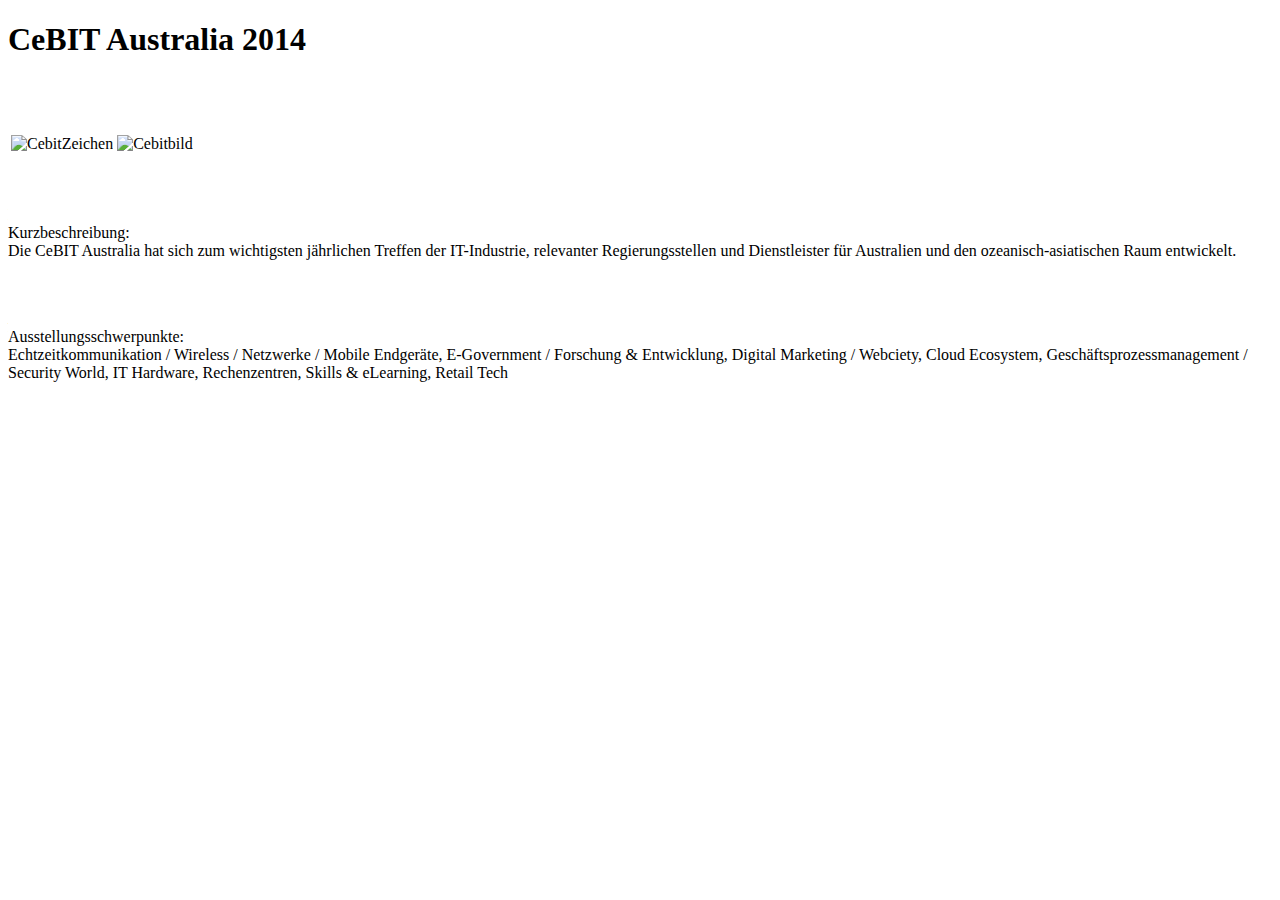
==== CeBIT.html @ 6a42deb5 "change Cebit.html, sai-kam" ====
<!DOCTYPE HTML PUBLIC "-//W3C//DTD HTML 4.01 Transitional//EN"
       "http://www.w3.org/TR/html4/loose.dtd">
<html>
<head>

<title>Meilenstein2-Aufgabe2</title>
</head>

<body>
<h1> CeBIT Australia 2014</h1>

<br>
<br>
<table>
<tr>
<td><p><img src="http://blog.cebit.de/wp-content/uploads/2012/12/veBit.png" alt="CebitZeichen" width="200" hight="200"></p></td>
<td><p><img src="http://polpix.sueddeutsche.com/bild/1.1906782.1394185998/860x860/cebit.jpg" alt="Cebitbild" width="200" hight="200"></p></td>
</tr>
</table>

<br>
<br>

<p> Kurzbeschreibung: <br>
Die CeBIT Australia hat sich zum wichtigsten jährlichen Treffen der IT-Industrie,
relevanter Regierungsstellen und Dienstleister für Australien und den ozeanisch-asiatischen Raum entwickelt. 
</p>

<br>
<br>

<p>
Ausstellungsschwerpunkte: <br>
Echtzeitkommunikation / Wireless / Netzwerke / Mobile Endgeräte, E-Government /
Forschung & Entwicklung, Digital Marketing / Webciety, Cloud Ecosystem, 
Geschäftsprozessmanagement / Security World, IT Hardware, Rechenzentren, Skills & eLearning, Retail Tech
</p>


</body>
</html>
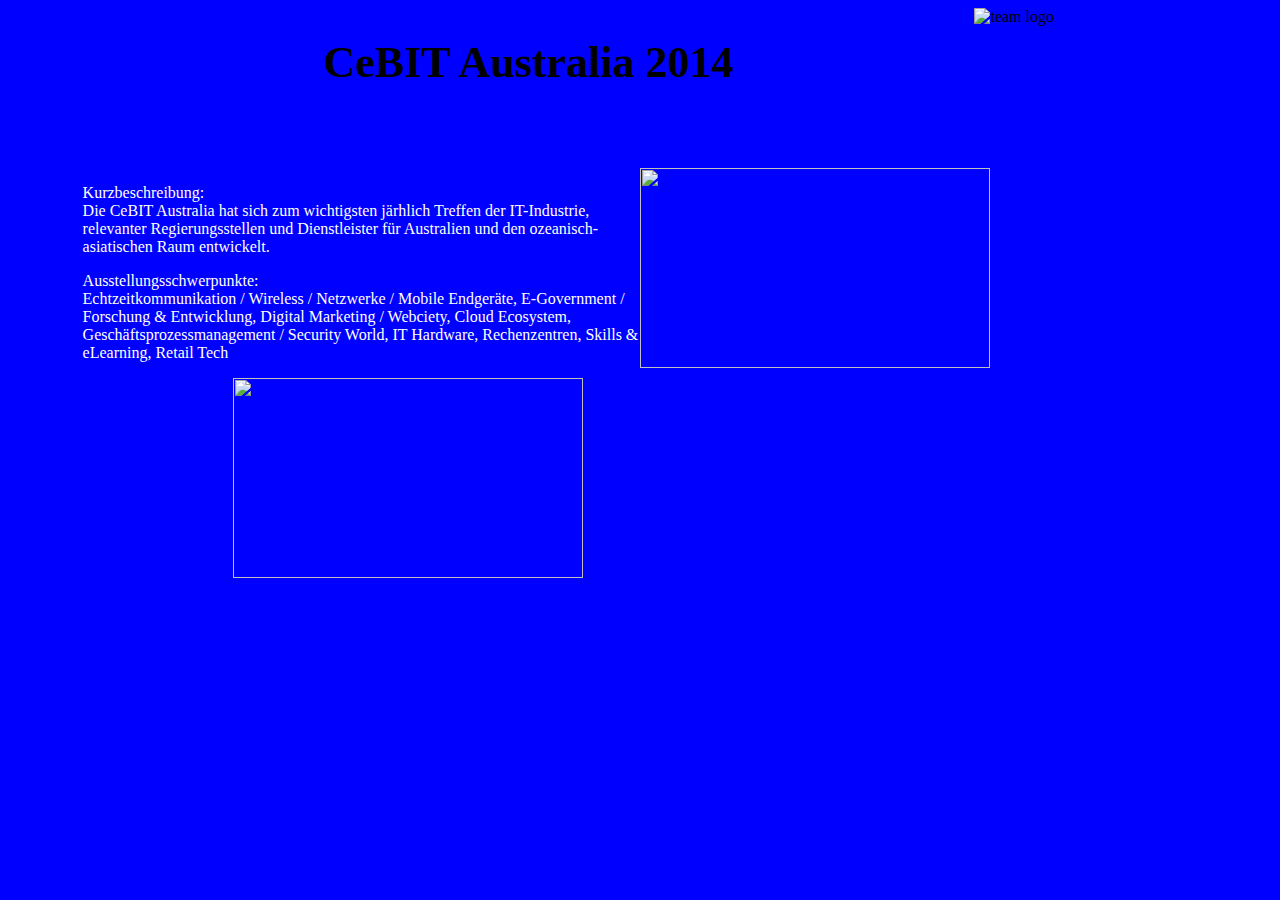
==== commit 0d817a32: "Update CeBIT.html" ====
--- a/CeBIT.html
+++ b/CeBIT.html
@@ -1,41 +1,69 @@
 <!DOCTYPE HTML PUBLIC "-//W3C//DTD HTML 4.01 Transitional//EN"
-       "http://www.w3.org/TR/html4/loose.dtd">
+        "http://www.w3.org/TR/html4/loose.dtd">
 <html>
 <head>
 
-<title>Meilenstein2-Aufgabe2</title>
+    <title>Meilenstein2-Aufgabe2</title>
+    <style>
+        body{
+            background-color: blue;
+        }
+        div {
+
+        }
+
+        #webseite{
+            width: 90%;
+            margin:auto;
+        }
+    </style>
 </head>
 
 <body>
-<h1> CeBIT Australia 2014</h1>
+<div id="webseite">
+<div style="display: table; width: 98%; margin: auto; ">
+    <div style="display: table-cell; width: 80%; text-align: center; vertical-align: middle ; font-size: 22px">
+        <h1> CeBIT Australia 2014</h1>
+    </div>
+    <div style="display: table-cell; width: 20%;">
+        <img src="logo.jpg" style="width: 150px;height: 100px;" alt="team logo">
+    </div>
+</div>
 
-<br>
-<br>
-<table>
-<tr>
-<td><p><img src="http://blog.cebit.de/wp-content/uploads/2012/12/veBit.png" alt="CebitZeichen" width="200" hight="200"></p></td>
-<td><p><img src="http://polpix.sueddeutsche.com/bild/1.1906782.1394185998/860x860/cebit.jpg" alt="Cebitbild" width="200" hight="200"></p></td>
-</tr>
-</table>
+<div style="display: table; width: 98%; margin: auto; margin-top: 50px; ">
+    <div style="display: table-row">
+        <div style="display: table-cell; vertical-align: top; width: 50%;font-size: 16px;color: white;">
+            <p> Kurzbeschreibung: <br>
+                Die CeBIT Australia hat sich zum wichtigsten j&auml;rhlich Treffen der IT-Industrie,
+                relevanter Regierungsstellen und Dienstleister f&uuml;r Australien und den ozeanisch-asiatischen Raum entwickelt.
+            </p>
+            <p>
+                Ausstellungsschwerpunkte: <br>
+                Echtzeitkommunikation / Wireless / Netzwerke / Mobile Endger&auml;te, E-Government /
+                Forschung & Entwicklung, Digital Marketing / Webciety, Cloud Ecosystem,
+                Gesch&auml;ftsprozessmanagement / Security World, IT Hardware, Rechenzentren, Skills & eLearning, Retail Tech
+            </p>
+        </div>
+        <div style="display: table-cell">
+            <img src="http://blog.cebit.de/wp-content/uploads/2012/12/veBit.png" style="width:350px; height:200px;" />
+        </div>
+    </div>
+
+    <div style="display: table-row; margin-top: 50px;">
+        <img src="http://polpix.sueddeutsche.com/bild/1.1906782.1394185998/860x860/cebit.jpg"  style="margin-left: 150px;width:350px;height:200px;">
+    </div>
+</div>
 
 <br>
 <br>
 
-<p> Kurzbeschreibung: <br>
-Die CeBIT Australia hat sich zum wichtigsten jährlichen Treffen der IT-Industrie,
-relevanter Regierungsstellen und Dienstleister für Australien und den ozeanisch-asiatischen Raum entwickelt. 
-</p>
+
 
 <br>
 <br>
 
-<p>
-Ausstellungsschwerpunkte: <br>
-Echtzeitkommunikation / Wireless / Netzwerke / Mobile Endgeräte, E-Government /
-Forschung & Entwicklung, Digital Marketing / Webciety, Cloud Ecosystem, 
-Geschäftsprozessmanagement / Security World, IT Hardware, Rechenzentren, Skills & eLearning, Retail Tech
-</p>
 
 
+</div>
 </body>
 </html>
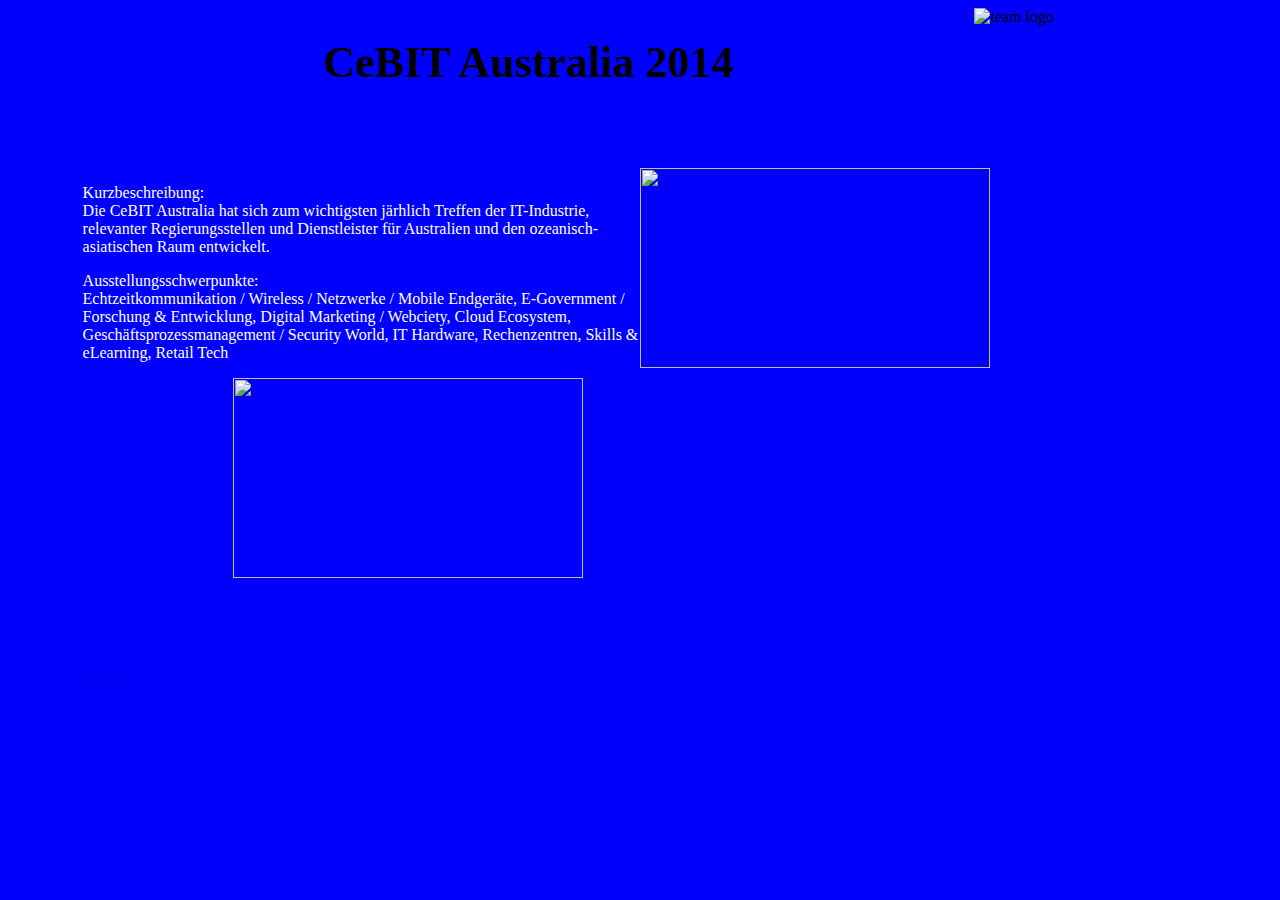
==== commit cffdf624: "Update CeBIT.html" ====
--- a/CeBIT.html
+++ b/CeBIT.html
@@ -59,9 +59,9 @@
 
 
 
+<br></br>
 <br>
-<br>
-
+ <a href="http://yellowandblack.github.io/index.html">Startseite</a><br>
 
 
 </div>
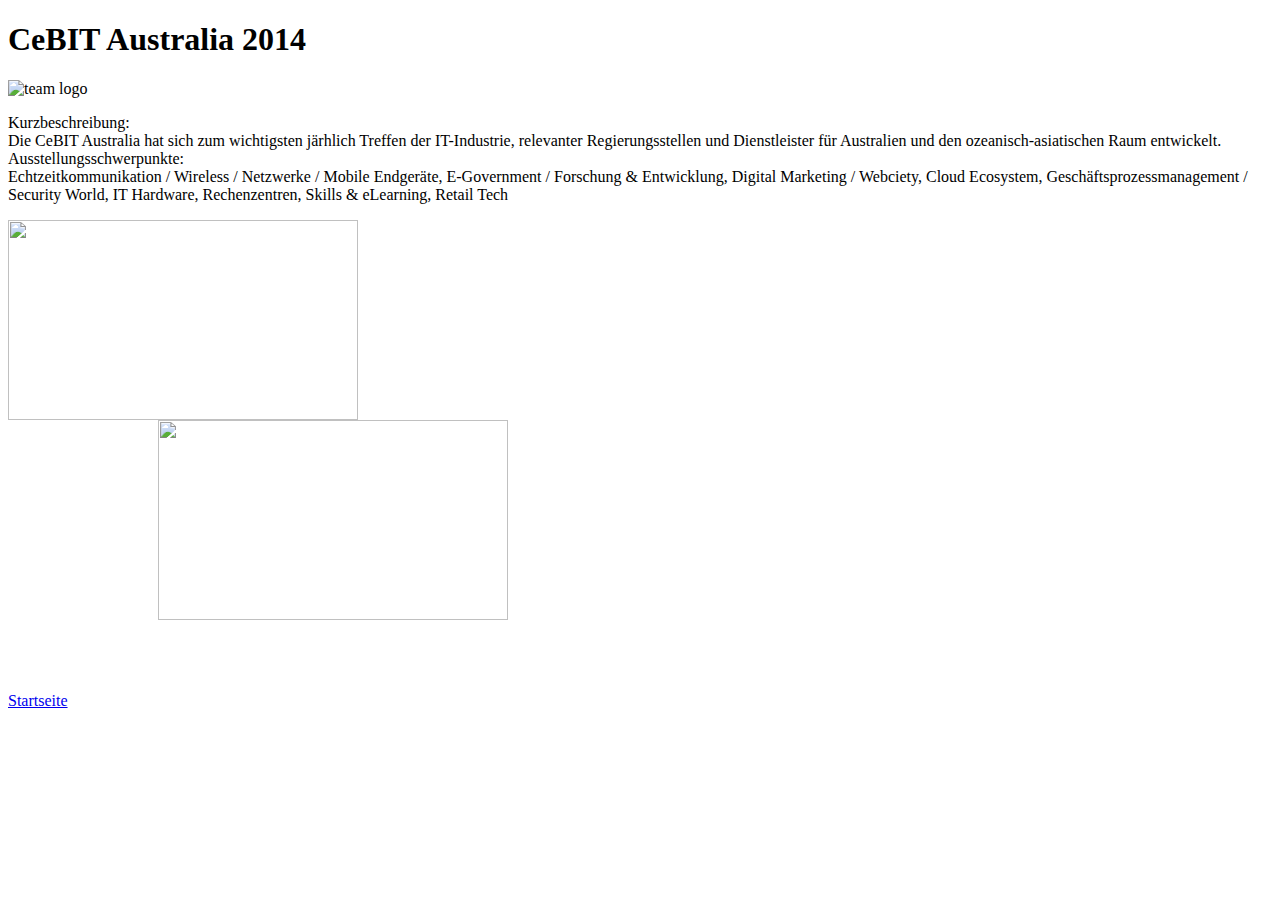
==== commit 9a86d1db: "Update CeBIT.html" ====
--- a/CeBIT.html
+++ b/CeBIT.html
@@ -4,64 +4,52 @@
 <head>
 
     <title>Meilenstein2-Aufgabe2</title>
-    <style>
-        body{
-            background-color: blue;
-        }
-        div {
+    <link rel="stylesheet" type="text/css" href="cebit.css">
 
-        }
 
-        #webseite{
-            width: 90%;
-            margin:auto;
-        }
-    </style>
 </head>
 
 <body>
 <div id="webseite">
-<div style="display: table; width: 98%; margin: auto; ">
-    <div style="display: table-cell; width: 80%; text-align: center; vertical-align: middle ; font-size: 22px">
-        <h1> CeBIT Australia 2014</h1>
-    </div>
-    <div style="display: table-cell; width: 20%;">
-        <img src="logo.jpg" style="width: 150px;height: 100px;" alt="team logo">
-    </div>
-</div>
-
-<div style="display: table; width: 98%; margin: auto; margin-top: 50px; ">
-    <div style="display: table-row">
-        <div style="display: table-cell; vertical-align: top; width: 50%;font-size: 16px;color: white;">
-            <p> Kurzbeschreibung: <br>
-                Die CeBIT Australia hat sich zum wichtigsten j&auml;rhlich Treffen der IT-Industrie,
-                relevanter Regierungsstellen und Dienstleister f&uuml;r Australien und den ozeanisch-asiatischen Raum entwickelt.
-            </p>
-            <p>
-                Ausstellungsschwerpunkte: <br>
-                Echtzeitkommunikation / Wireless / Netzwerke / Mobile Endger&auml;te, E-Government /
-                Forschung & Entwicklung, Digital Marketing / Webciety, Cloud Ecosystem,
-                Gesch&auml;ftsprozessmanagement / Security World, IT Hardware, Rechenzentren, Skills & eLearning, Retail Tech
-            </p>
+    <div id="web ">
+        <div id="con">
+            <h1> CeBIT Australia 2014</h1>
         </div>
-        <div style="display: table-cell">
-            <img src="http://blog.cebit.de/wp-content/uploads/2012/12/veBit.png" style="width:350px; height:200px;" />
+        <div id="fon">
+            <img src="logo.jpg" style="width: 150px;height: 100px;" alt="team logo">
         </div>
     </div>
 
-    <div style="display: table-row; margin-top: 50px;">
-        <img src="http://polpix.sueddeutsche.com/bild/1.1906782.1394185998/860x860/cebit.jpg"  style="margin-left: 150px;width:350px;height:200px;">
+    <div id="inhalt ">
+        <div id="in">
+            <div in="style">
+                <p> Kurzbeschreibung: <br>
+                    Die CeBIT Australia hat sich zum wichtigsten j&auml;rhlich Treffen der IT-Industrie,
+                    relevanter Regierungsstellen und Dienstleister f&uuml;r Australien und den ozeanisch-asiatischen Raum entwickelt.<br>
+                    Ausstellungsschwerpunkte: <br>
+                    Echtzeitkommunikation / Wireless / Netzwerke / Mobile Endger&auml;te, E-Government /
+                    Forschung & Entwicklung, Digital Marketing / Webciety, Cloud Ecosystem,
+                    Gesch&auml;ftsprozessmanagement / Security World, IT Hardware, Rechenzentren, Skills & eLearning, Retail Tech
+                </p>
+            </div>
+            <div id="dis">
+                <img src="http://blog.cebit.de/wp-content/uploads/2012/12/veBit.png" style="width:350px; height:200px;" />
+            </div>
+        </div>
+
+        <div id="fun">
+            <img src="http://polpix.sueddeutsche.com/bild/1.1906782.1394185998/860x860/cebit.jpg"  style="margin-left: 150px;width:350px;height:200px;">
+        </div>
     </div>
-</div>
 
-<br>
-<br>
+    <br>
+    <br>
 
 
 
-<br></br>
-<br>
- <a href="http://yellowandblack.github.io/index.html">Startseite</a><br>
+    <br>
+    <br>
+    <a href="http://yellowandblack.github.io/index.html">Startseite</a><br>
 
 
 </div>
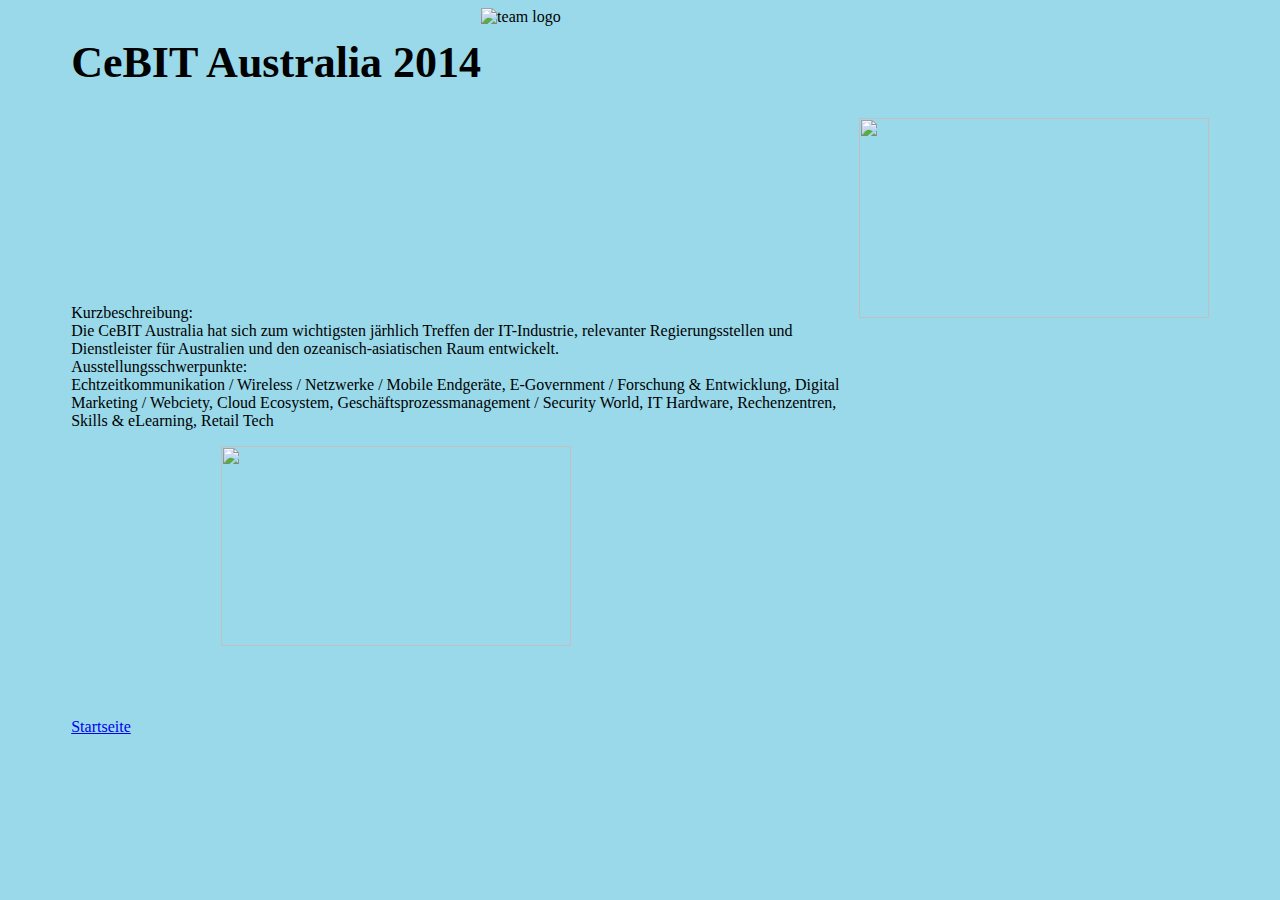
==== commit c141ee7b: "Update CeBIT.html" ====
--- a/CeBIT.html
+++ b/CeBIT.html
@@ -4,7 +4,7 @@
 <head>
 
     <title>Meilenstein2-Aufgabe2</title>
-    <link rel="stylesheet" type="text/css" href="cebit.css">
+     <link rel="stylesheet" type="text/css" href="web.css">
 
 
 </head>
--- a/web.css
+++ b/web.css
@@ -0,0 +1,46 @@
+body{
+    background-color: #99d9ea;
+}
+#webseite{
+    width: 90%;
+    margin:auto;
+}
+#web{
+    display: table;
+    width: 98%;
+    margin: auto;
+    }
+#con{
+    display: table-cell;
+    width: 80%;
+    text-align: center;
+    vertical-align: middle ;
+    font-size: 22px;
+}
+#fon{
+    display: table-cell;
+    width: 20%;
+}
+#inhalt{
+    display: table;
+    width: 98%;
+    margin: auto;
+    margin-top: 50px;
+}
+#in{
+    display: table-row;
+}
+#style{
+    display: table-cell;
+    vertical-align: top;
+    width: 50%;
+    font-size: 16px;
+    color: white;
+}
+#dis{
+    display: table-cell;
+}
+#fun{
+    display: table-row;
+    margin-top: 50px;
+}
